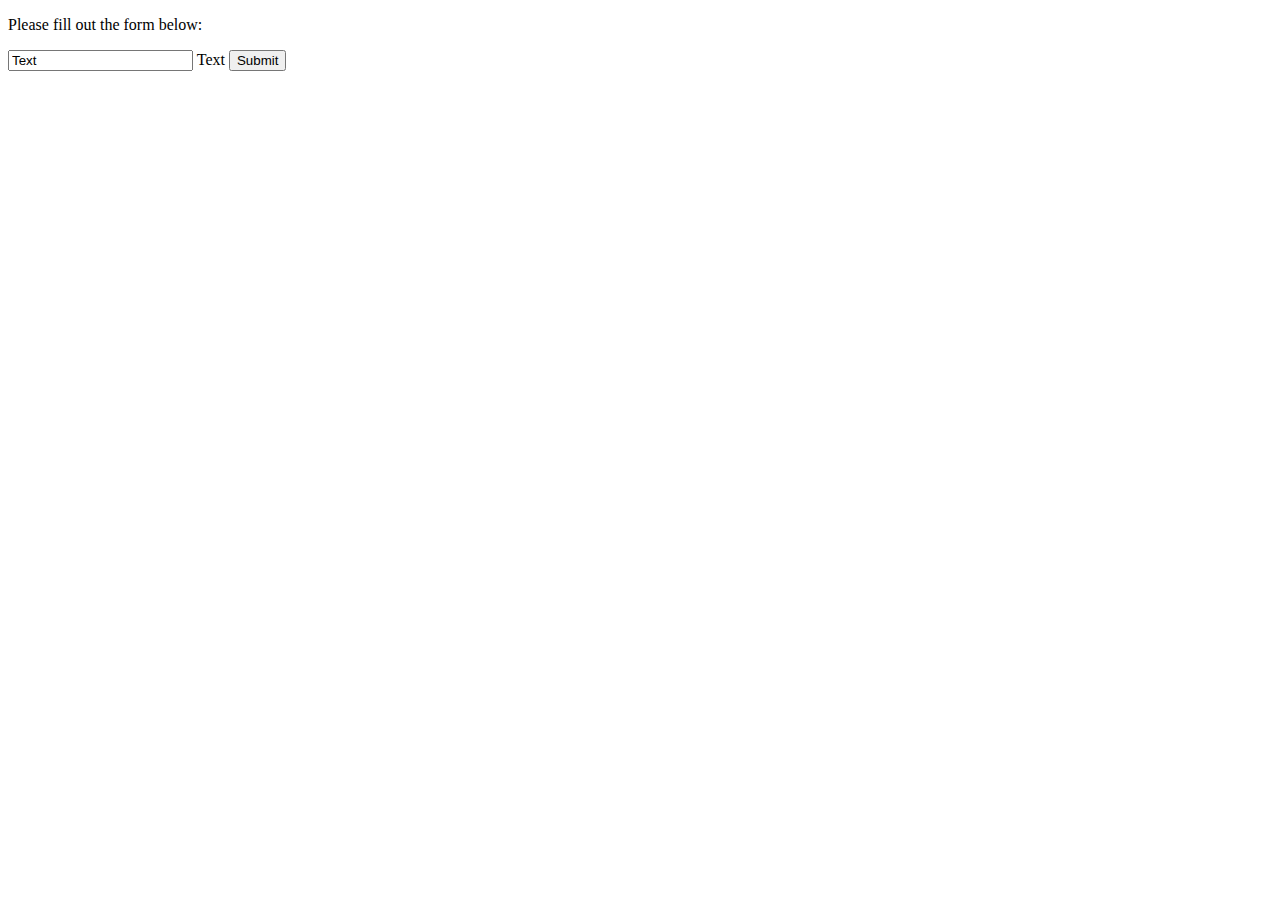
==== Course Work/block10workshop/index.html @ 11da692b "coursework" ====
<!DOCTYPE html>
<html lang="en">
<head>
  <meta charset="UTF-8">
  <meta name="viewport" content="width=device-width, initial-scale=1.0">
  <title>Document</title>
  <link rel="”stylesheet”" href="”style.css”"/>
</head>
<body>
  <p>Please fill out the form below:</p>
  
  <input type="text" value="Text" />
  <label for="text">Text</label>
  <label for="text"=Name</label>
  
</form>

    <input type="submit" value="Submit">


</body>
</html>
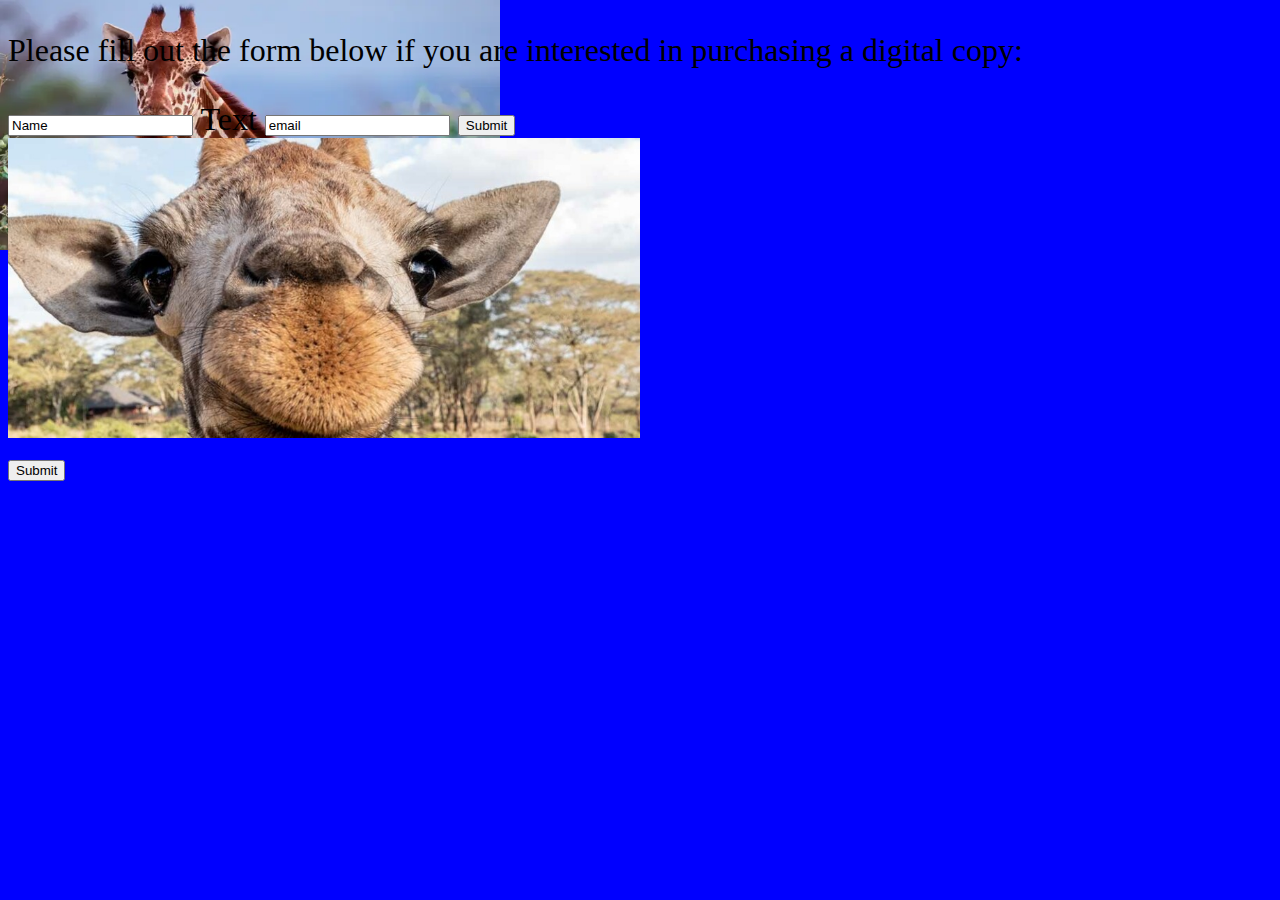
==== commit f6c2b0a3: "block10workshop" ====
--- a/Course Work/block10workshop/index.html
+++ b/Course Work/block10workshop/index.html
@@ -4,19 +4,31 @@
   <meta charset="UTF-8">
   <meta name="viewport" content="width=device-width, initial-scale=1.0">
   <title>Document</title>
-  <link rel="”stylesheet”" href="”style.css”"/>
+  <link rel="stylesheet" href="index.css">
 </head>
 <body>
-  <p>Please fill out the form below:</p>
+  <p>Please fill out the form below if you are interested in purchasing a digital copy:</p>
   
-  <input type="text" value="Text" />
+  
+  <input type="name" value="Name" />
   <label for="text">Text</label>
   <label for="text"=Name</label>
+    <input type="email" value="email" />
   
 </form>
 
     <input type="submit" value="Submit">
 
+<div>
+  <img class="giraffeagain" src="images/giraffeagain.jpg"/>
+</div>
+
+<div>
+  <img class="giraffecute" src="images/giraffecute.jpg"/>
+</div>
+
+
+  <input type="submit" value="Submit">
 
 </body>
 </html>--- a/Course Work/block10workshop/index.css
+++ b/Course Work/block10workshop/index.css
@@ -0,0 +1,29 @@
+.giraffeagain {
+justify-content: left;
+width: 500px;
+height: 250px;
+position: absolute;
+left: 0px;
+top: 0px;
+z-index: -1;
+
+}
+
+
+.giraffecute {
+  justify-content: left;
+  width: 50%;
+  height: 300px;
+  object-fit: cover;
+
+}
+
+
+
+@media screen and (min-width:1024px) {
+  body {
+    background-color: blue;
+    font-size: xx-large;
+  }
+  
+}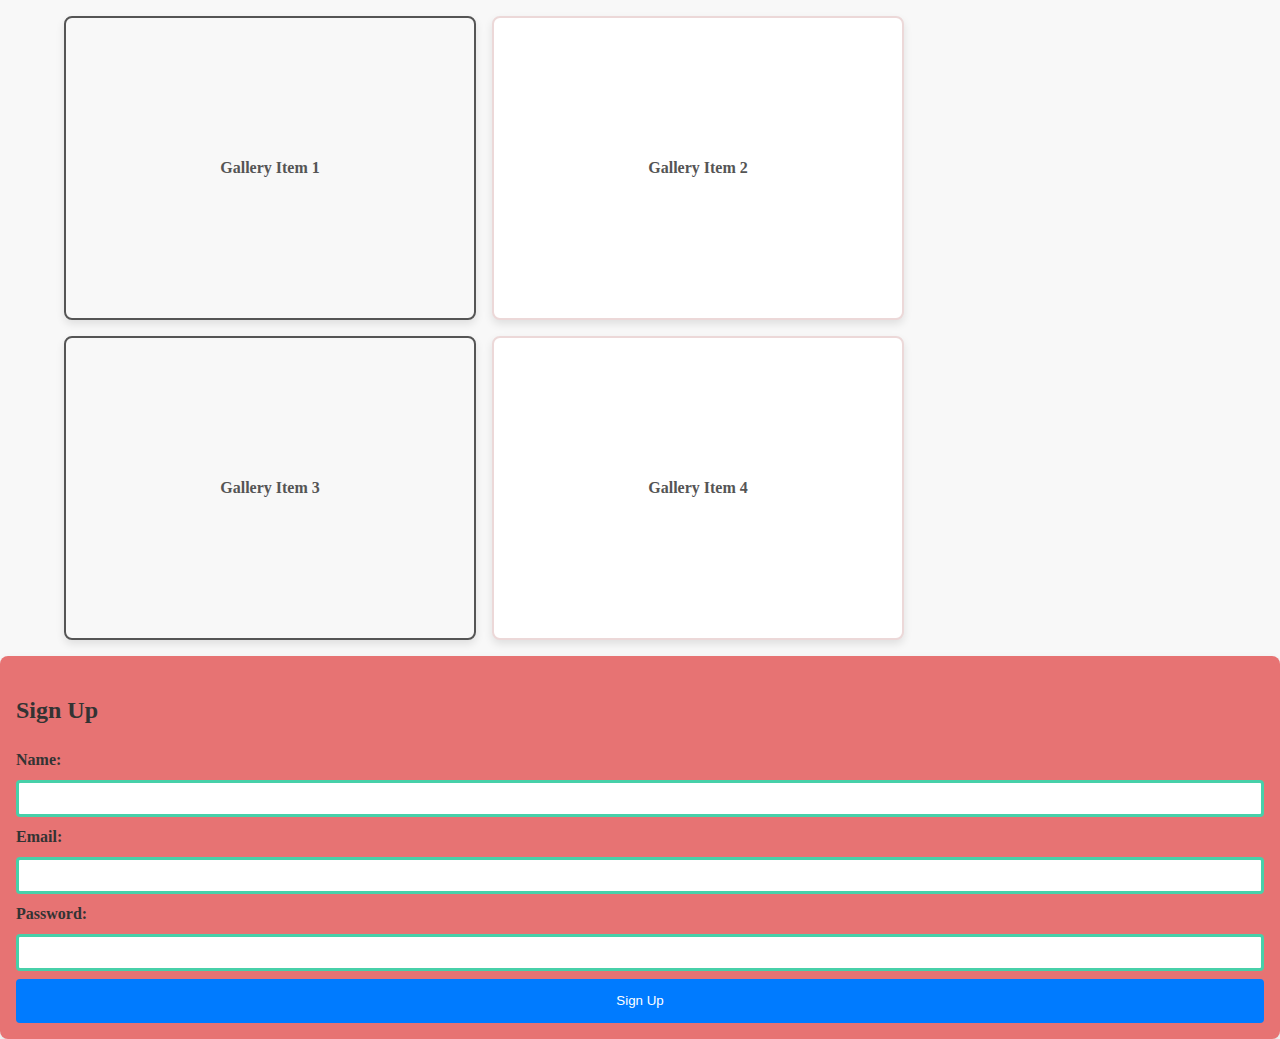
==== commit 16b74edd: "fixed HTML" ====
--- a/Course Work/block10workshop/index.html
+++ b/Course Work/block10workshop/index.html
@@ -1,10 +1,10 @@
-<!DOCTYPE html>
+<!-- <!DOCTYPE html>
 <html lang="en">
 <head>
   <meta charset="UTF-8">
   <meta name="viewport" content="width=device-width, initial-scale=1.0">
   <title>Document</title>
-  <link rel="stylesheet" href="index.css">
+  <link rel="stylesheet" href="style.css">
 </head>
 <body>
   <p>Please fill out the form below if you are interested in purchasing a digital copy:</p>
@@ -27,8 +27,55 @@
   <img class="giraffecute" src="images/giraffecute.jpg"/>
 </div>
 
+<div>
+ class= gallery-container {
+    display: grid;
+    grid-template-columns: 1fr;
+    gap: 1rem;
+    margin: 1rem auto;
+    max-width: 90%;
+</div>
+
 
   <input type="submit" value="Submit">
 
 </body>
-</html>+</html> -->
+
+<!DOCTYPE html>
+<html lang="en">
+  <head>
+    <meta charset="UTF-8" />
+    <meta name="viewport" content="width=device-width, initial-scale=1.0" />
+    <title>Document</title>
+    <link rel="stylesheet" href="style.css" />
+  </head>
+  <body>
+    <main>
+      <section class="gallery-container">
+        <div class="gallery-grid">
+          <div class="giraffeagain">Gallery Item 1</div>
+          <div class="giraffcute">Gallery Item 2</div>
+          <div class="giraffeagain">Gallery Item 3</div>
+          <div class="giraffcute">Gallery Item 4</div>
+        </div>
+      </section>
+
+      <section class="form-section">
+        <h2>Sign Up</h2>
+        <form class="sign-up-form" action="#" method="post">
+          <label for="name">Name:</label>
+          <input type="text" id="name" name="name" required />
+
+          <label for="email">Email:</label>
+          <input type="email" id="email" name="email" required />
+
+          <label for="password">Password:</label>
+          <input type="password" id="password" name="password" required />
+
+          <button type="submit">Sign Up</button>
+        </form>
+      </section>
+    </main>
+  </body>
+</html>
--- a/Course Work/block10workshop/style.css
+++ b/Course Work/block10workshop/style.css
@@ -0,0 +1,131 @@
+
+
+header {
+  background: #222;
+  color: #fff;
+  text-align: center;
+  padding: 1rem 0;
+  z-index: 10;
+}
+
+body {
+  font-family: 'Times New Roman', Times, serif, sans-serif;
+  margin: 0;
+  padding: 0;
+  box-sizing: border-box;
+  background-color: #f8f8f8;
+  color: #333;
+  line-height: 1.5;
+}
+
+
+
+.gallery-container {
+  display: grid;
+  grid-template-columns: 1fr;
+  gap: 1rem;
+  margin: 1rem auto;
+  max-width: 90%;
+}
+
+
+.gallery-grid {
+  display: grid;
+  grid-template-columns: repeat(auto-fit, minmax(300px, 1fr));
+  gap: 1rem;
+}
+
+.giraffeagain {
+  background white-space: ;
+  height: 300px;
+  display: flex;
+  justify-content: center;
+  align-items: center;
+  border: 2px solid;
+  border-radius: 8px;
+  box-shadow: 0 4px 8px rgba(0, 0, 0, 0.1);
+  font-weight: bold;
+  color: #555;
+  text-align: center;
+}
+
+.giraffcute {
+  background: white;
+  height: 300px;
+  display: flex;
+  justify-content: center;
+  align-items: center;
+  border: 2px solid #ecd8d8;
+  border-radius: 8px;
+  box-shadow: 0 4px 8px rgba(0, 0, 0, 0.1);
+  font-weight: bold;
+  color: #555;
+  text-align: center;
+}
+
+
+
+.form-section {
+  background: #e77373;
+  padding: 1rem;
+  border-radius: 8px;
+  box-shadow: 0 4px 8px rgba(0, 0, 0, 0.1);
+}
+
+.sign-up-form {
+  display: flex;
+  flex-direction: column;
+  gap: 0.5rem;
+}
+
+.sign-up-form label {
+  font-weight: bold;
+}
+
+.sign-up-form input {
+  padding: 0.5rem;
+  border: 3px solid #47d0a9;
+  border-radius: 4px;
+}
+
+.sign-up-form button {
+  padding: 0.9rem;
+  background-color: #007BFF;
+  color: white;
+  border: none;
+  border-radius: 4px;
+  cursor: pointer;
+  transition: background-color 0.3s ease;
+}
+
+.sign-up-form button:hover {
+  background-color: #0056b3;
+}
+
+
+
+
+
+@media (min-width: 768px) {
+  .gallery-container {
+    grid-template-columns: 3fr 1fr;
+    gap: 2rem;
+  }
+}
+
+@media (min-width: 1024px) {
+  .art-piece {
+    height: 300px;
+  }
+}
+
+
+
+.footer {
+  text-align: center;
+  padding: 1rem;
+  background: #222;
+  color: #6c2fb8;
+  position: relative;
+  z-index: 1;
+}--- a/Course Work/block10workshop/style.css
+++ b/Course Work/block10workshop/style.css
@@ -0,0 +1,131 @@
+
+
+header {
+  background: #222;
+  color: #fff;
+  text-align: center;
+  padding: 1rem 0;
+  z-index: 10;
+}
+
+body {
+  font-family: 'Times New Roman', Times, serif, sans-serif;
+  margin: 0;
+  padding: 0;
+  box-sizing: border-box;
+  background-color: #f8f8f8;
+  color: #333;
+  line-height: 1.5;
+}
+
+
+
+.gallery-container {
+  display: grid;
+  grid-template-columns: 1fr;
+  gap: 1rem;
+  margin: 1rem auto;
+  max-width: 90%;
+}
+
+
+.gallery-grid {
+  display: grid;
+  grid-template-columns: repeat(auto-fit, minmax(300px, 1fr));
+  gap: 1rem;
+}
+
+.giraffeagain {
+  background white-space: ;
+  height: 300px;
+  display: flex;
+  justify-content: center;
+  align-items: center;
+  border: 2px solid;
+  border-radius: 8px;
+  box-shadow: 0 4px 8px rgba(0, 0, 0, 0.1);
+  font-weight: bold;
+  color: #555;
+  text-align: center;
+}
+
+.giraffcute {
+  background: white;
+  height: 300px;
+  display: flex;
+  justify-content: center;
+  align-items: center;
+  border: 2px solid #ecd8d8;
+  border-radius: 8px;
+  box-shadow: 0 4px 8px rgba(0, 0, 0, 0.1);
+  font-weight: bold;
+  color: #555;
+  text-align: center;
+}
+
+
+
+.form-section {
+  background: #e77373;
+  padding: 1rem;
+  border-radius: 8px;
+  box-shadow: 0 4px 8px rgba(0, 0, 0, 0.1);
+}
+
+.sign-up-form {
+  display: flex;
+  flex-direction: column;
+  gap: 0.5rem;
+}
+
+.sign-up-form label {
+  font-weight: bold;
+}
+
+.sign-up-form input {
+  padding: 0.5rem;
+  border: 3px solid #47d0a9;
+  border-radius: 4px;
+}
+
+.sign-up-form button {
+  padding: 0.9rem;
+  background-color: #007BFF;
+  color: white;
+  border: none;
+  border-radius: 4px;
+  cursor: pointer;
+  transition: background-color 0.3s ease;
+}
+
+.sign-up-form button:hover {
+  background-color: #0056b3;
+}
+
+
+
+
+
+@media (min-width: 768px) {
+  .gallery-container {
+    grid-template-columns: 3fr 1fr;
+    gap: 2rem;
+  }
+}
+
+@media (min-width: 1024px) {
+  .art-piece {
+    height: 300px;
+  }
+}
+
+
+
+.footer {
+  text-align: center;
+  padding: 1rem;
+  background: #222;
+  color: #6c2fb8;
+  position: relative;
+  z-index: 1;
+}